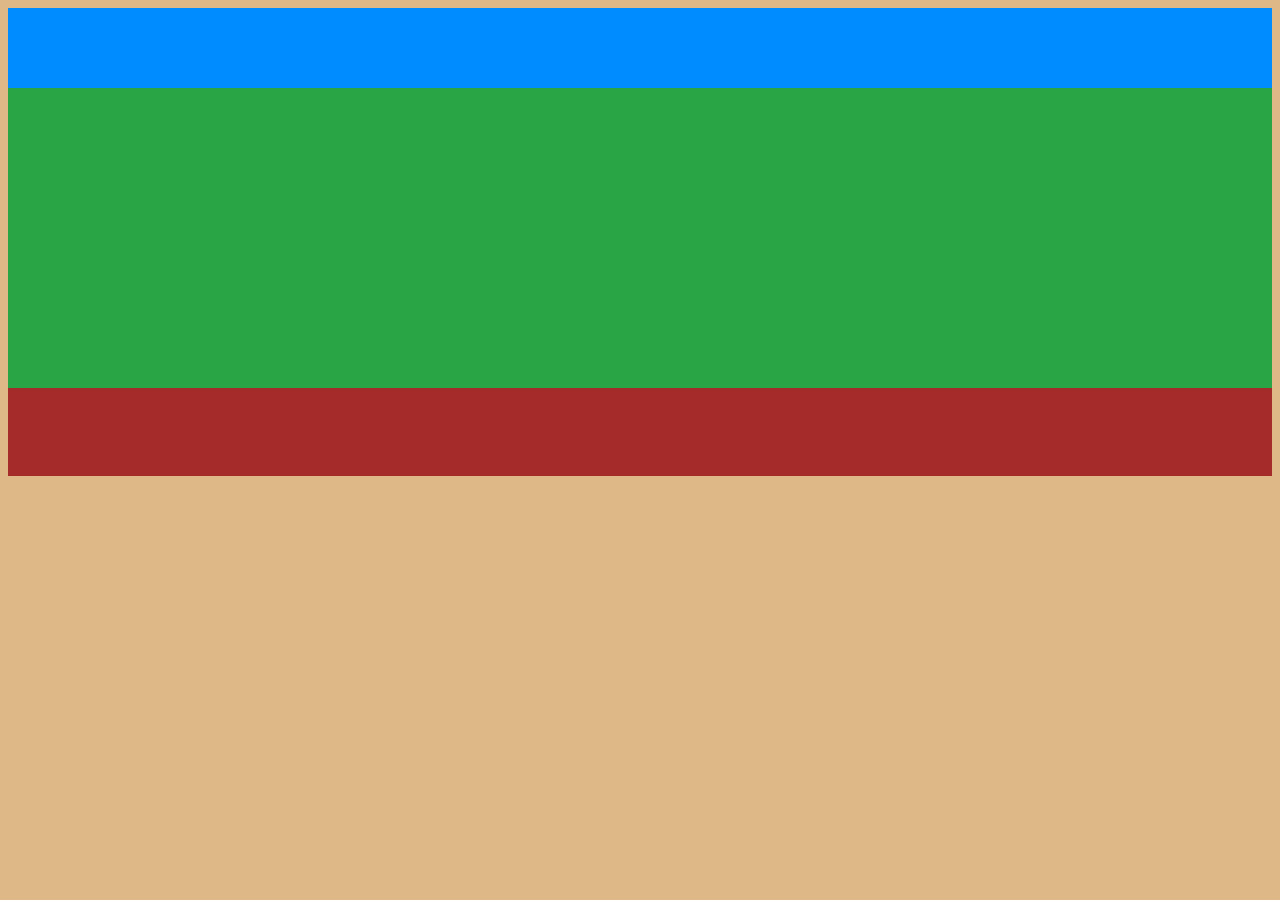
==== practicac175declase1/index.html @ 68f6a4cb "prmer commit" ====
<!DOCTYPE html>
<html lang="en">
<head>
    <meta charset="UTF-8">
    <meta http-equiv="X-UA-Compatible" content="IE=edge">
    <meta name="viewport" content="width=device-width, initial-scale=1.0">
    <title>Diseño</title>
<link rel="stylesheet" href="estilos.css"></head>
<body><!--esto es un comentario-->
 <header>

 </header>
 <main>

 </main>
 <footer>

 </footer>
    <script src="app.js"></script>
</body>
</html>
---- practicac175declase1/estilos.css ----
header { background-color: rgb(0,140,255);
height: 80px;
width: auto;}
body{ background-color: burlywood;}
main { background-color: rgb(42,165,69);
height: 300px;
width: auto;}
footer { background-color: brown;
height: 88px;
width: auto;}
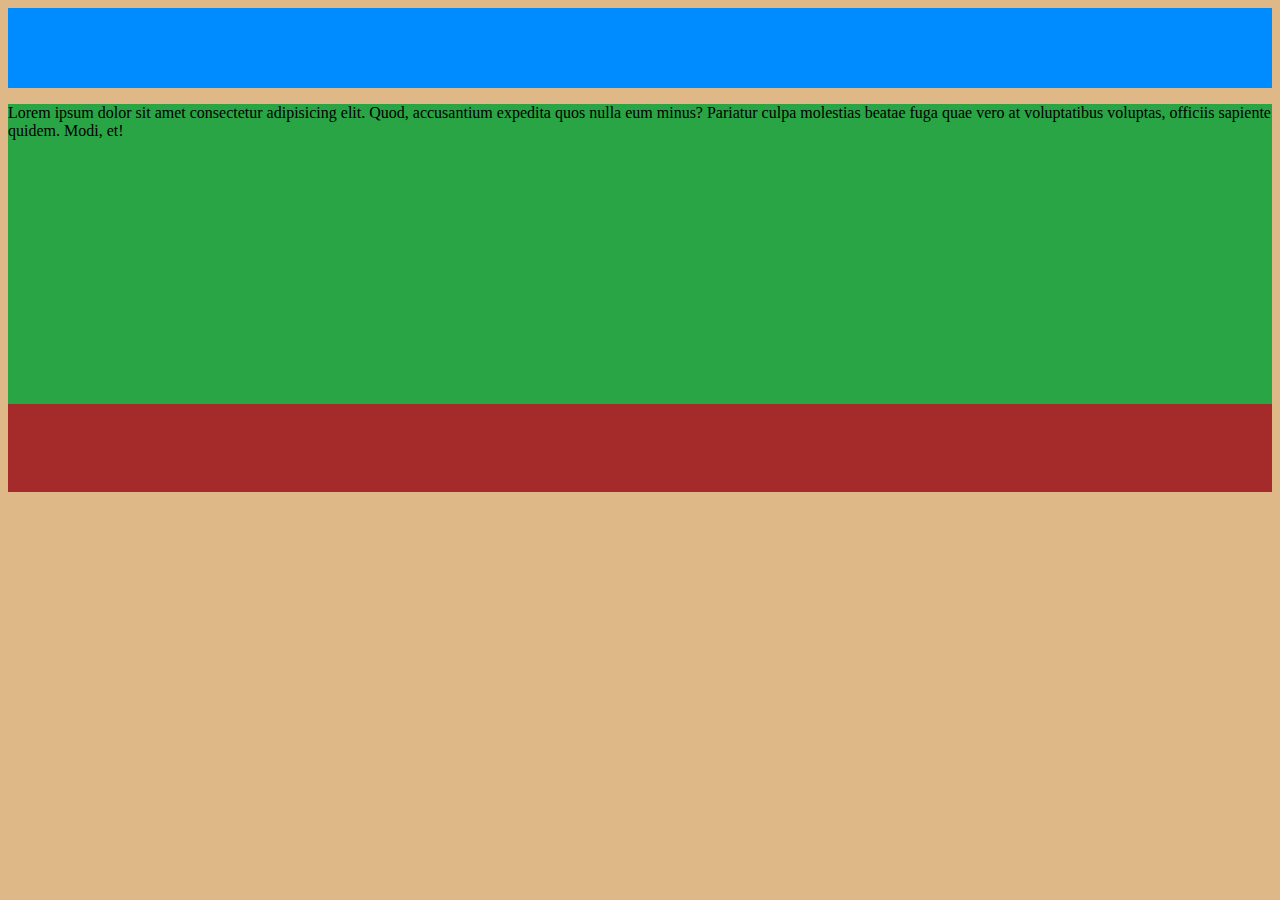
==== commit c0dc2dd8: "agregue el resto de las carpetas" ====
--- a/practicac175declase1/index.html
+++ b/practicac175declase1/index.html
@@ -11,6 +11,10 @@
 
  </header>
  <main>
+    <p>Lorem ipsum dolor sit amet consectetur adipisicing elit. 
+        Quod, accusantium expedita quos nulla eum minus?
+         Pariatur culpa molestias beatae fuga quae vero at voluptatibus voluptas,
+         officiis sapiente quidem. Modi, et!</p>
 
  </main>
  <footer>
